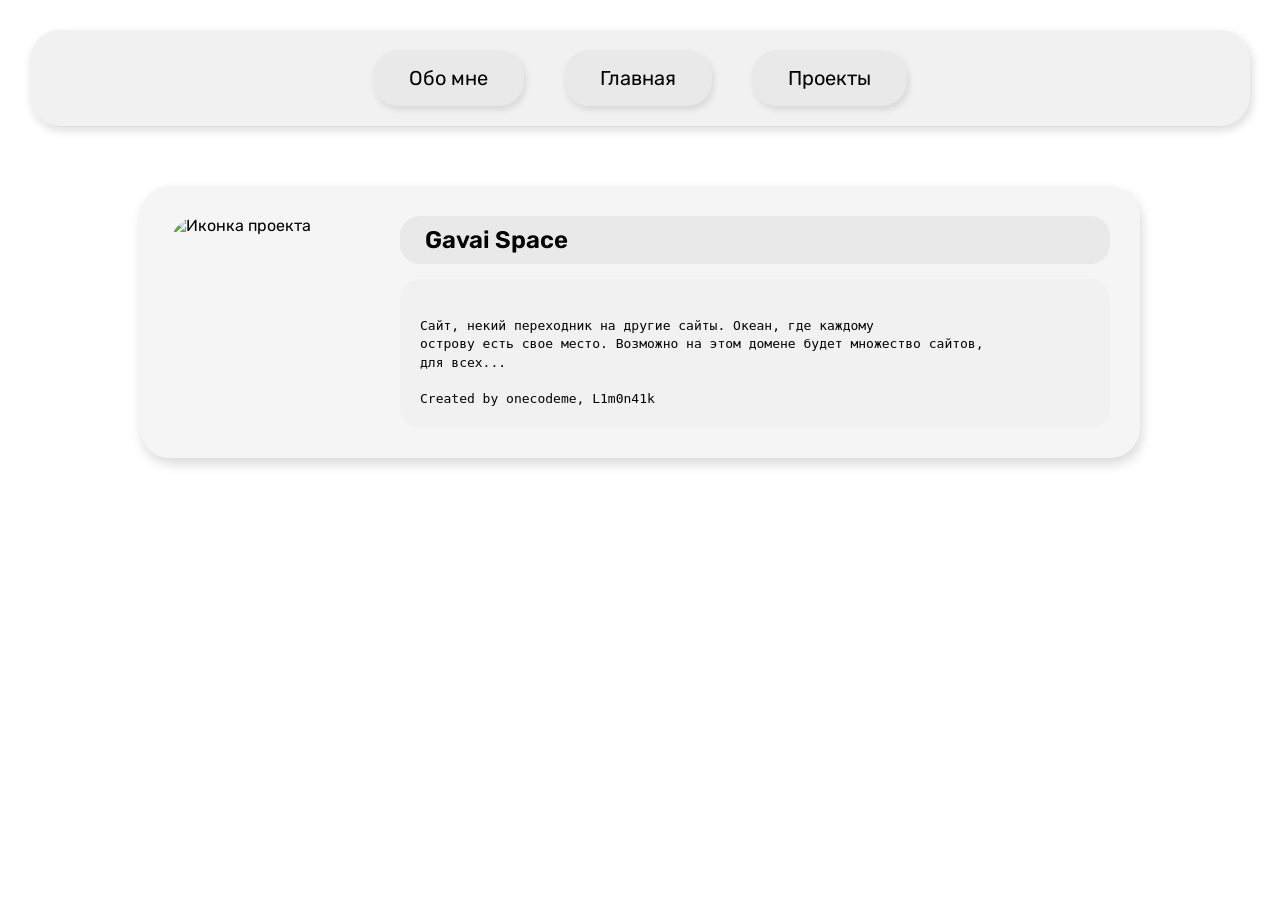
==== index.html @ 10037cd5 "Update index.html" ====
<!DOCTYPE html>
<html lang="ru">
<head>
  <meta charset="UTF-8">
  <title>Gavai Space</title>

  <!-- Основной шрифт — Rubik, fallback — sans-serif -->
  <link href="https://fonts.googleapis.com/css2?family=Rubik:wght@400;600&display=swap" rel="stylesheet">

  <style>
    * {
      box-sizing: border-box;
    }

    body {
      margin: 0;
      padding: 30px;
      background: #ffffff;
      font-family: 'Rubik', sans-serif;
      color: #000;
    }

    .nav-bar {
      display: flex;
      justify-content: center;
      gap: 40px;
      background: #f1f1f1;
      padding: 20px 40px;
      border-radius: 30px;
      box-shadow: 2px 4px 10px rgba(0, 0, 0, 0.15);
      margin-bottom: 60px;
    }

    .nav-bar .nav-link {
      display: inline-block;
      font-size: 20px;
      padding: 16px 36px;
      border-radius: 25px;
      background: #e9e9e9;
      box-shadow: 2px 4px 6px rgba(0,0,0,0.1);
      cursor: pointer;
      transition: background 0.2s;
      font-family: 'Rubik', sans-serif;
      text-decoration: none;
      color: #000;
      user-select: none;
    }

    .nav-bar .nav-link:hover {
      background: #dcdcdc;
    }

    .project-card {
      max-width: 1000px;
      margin: 0 auto;
      background: #f5f5f5;
      border-radius: 30px;
      box-shadow: 2px 6px 12px rgba(0,0,0,0.15);
      padding: 30px;
      display: flex;
      gap: 30px;
    }

    .icon {
      width: 200px;
      height: 200px;
      object-fit: cover;
      border-radius: 30px;
    }

    .content {
      flex: 1;
      display: flex;
      flex-direction: column;
      justify-content: flex-start;
    }

    .title {
      font-size: 24px;
      margin-bottom: 15px;
      background: #e9e9e9;
      display: inline-block;
      padding: 10px 25px;
      border-radius: 20px;
      font-weight: 600;
    }

    .description {
      background: #f1f1f1;
      border-radius: 20px;
      padding: 20px;
      font-family: monospace;
      white-space: pre-line;
      line-height: 1.4;
    }
  </style>
</head>
<body>

  <div class="nav-bar">
    <a href="about" class="nav-link">Обо мне</a>
    <a href="" class="nav-link">Главная</a>
    <a href="projects" class="nav-link">Проекты</a>
  </div>

  <div class="project-card">
    <img src="icon.jpg" class="icon" alt="Иконка проекта">
    <div class="content">
      <div class="title">Gavai Space</div>
      <div class="description">
Сайт, некий переходник на другие сайты. Океан, где каждому 
острову есть свое место. Возможно на этом домене будет множество сайтов,
для всех...

Created by onecodeme, L1m0n41k
      </div>
    </div>
  </div>

</body>
</html>
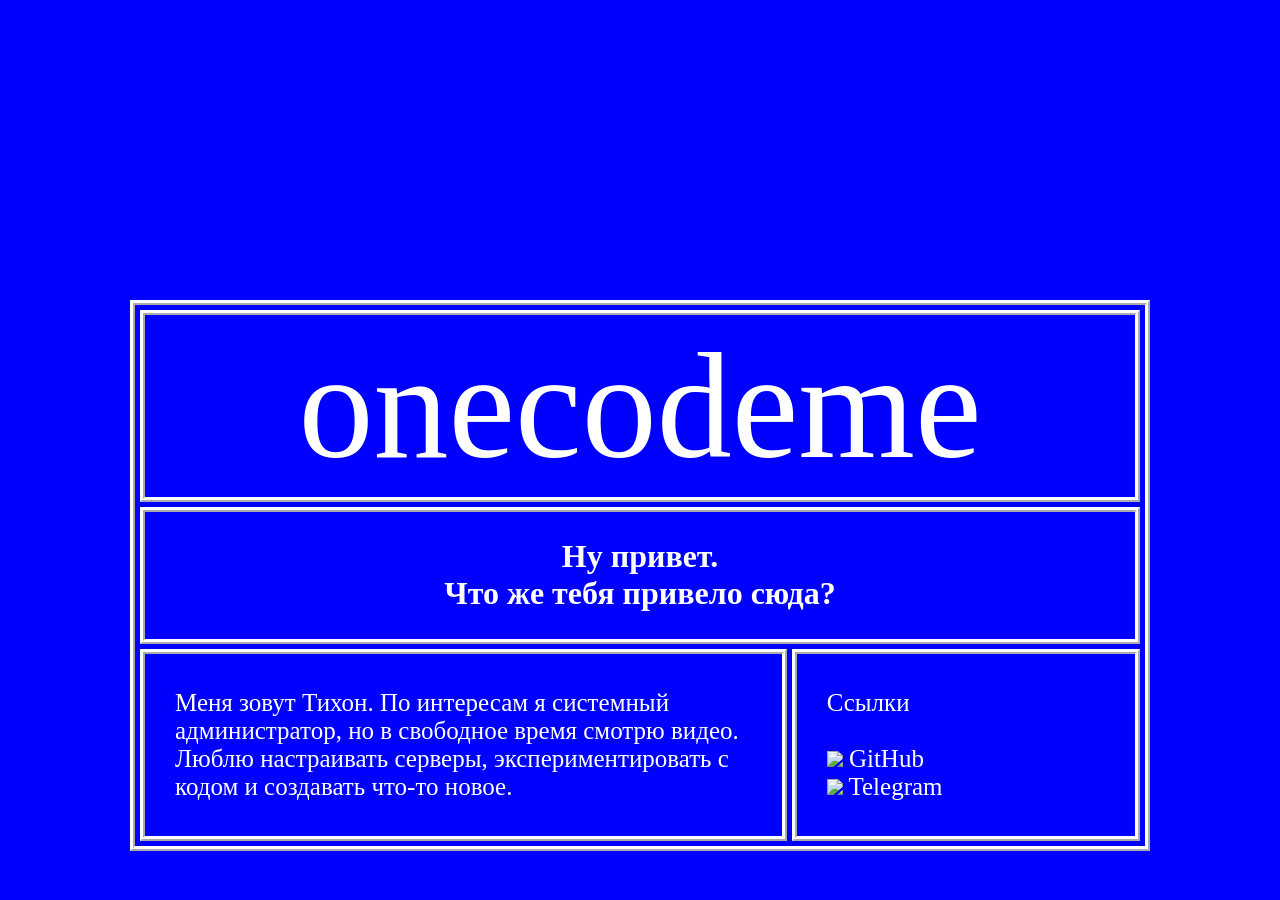
==== commit 7a3478d6: "Add files via upload" ====
--- a/index.html
+++ b/index.html
@@ -1,121 +1,33 @@
 <!DOCTYPE html>
-<html lang="ru">
-<head>
-  <meta charset="UTF-8">
-  <title>Gavai Space</title>
-
-  <!-- Основной шрифт — Rubik, fallback — sans-serif -->
-  <link href="https://fonts.googleapis.com/css2?family=Rubik:wght@400;600&display=swap" rel="stylesheet">
-
-  <style>
-    * {
-      box-sizing: border-box;
-    }
-
-    body {
-      margin: 0;
-      padding: 30px;
-      background: #ffffff;
-      font-family: 'Rubik', sans-serif;
-      color: #000;
-    }
-
-    .nav-bar {
-      display: flex;
-      justify-content: center;
-      gap: 40px;
-      background: #f1f1f1;
-      padding: 20px 40px;
-      border-radius: 30px;
-      box-shadow: 2px 4px 10px rgba(0, 0, 0, 0.15);
-      margin-bottom: 60px;
-    }
-
-    .nav-bar .nav-link {
-      display: inline-block;
-      font-size: 20px;
-      padding: 16px 36px;
-      border-radius: 25px;
-      background: #e9e9e9;
-      box-shadow: 2px 4px 6px rgba(0,0,0,0.1);
-      cursor: pointer;
-      transition: background 0.2s;
-      font-family: 'Rubik', sans-serif;
-      text-decoration: none;
-      color: #000;
-      user-select: none;
-    }
-
-    .nav-bar .nav-link:hover {
-      background: #dcdcdc;
-    }
-
-    .project-card {
-      max-width: 1000px;
-      margin: 0 auto;
-      background: #f5f5f5;
-      border-radius: 30px;
-      box-shadow: 2px 6px 12px rgba(0,0,0,0.15);
-      padding: 30px;
-      display: flex;
-      gap: 30px;
-    }
-
-    .icon {
-      width: 200px;
-      height: 200px;
-      object-fit: cover;
-      border-radius: 30px;
-    }
-
-    .content {
-      flex: 1;
-      display: flex;
-      flex-direction: column;
-      justify-content: flex-start;
-    }
-
-    .title {
-      font-size: 24px;
-      margin-bottom: 15px;
-      background: #e9e9e9;
-      display: inline-block;
-      padding: 10px 25px;
-      border-radius: 20px;
-      font-weight: 600;
-    }
-
-    .description {
-      background: #f1f1f1;
-      border-radius: 20px;
-      padding: 20px;
-      font-family: monospace;
-      white-space: pre-line;
-      line-height: 1.4;
-    }
-  </style>
-</head>
-<body>
-
-  <div class="nav-bar">
-    <a href="about" class="nav-link">Обо мне</a>
-    <a href="" class="nav-link">Главная</a>
-    <a href="projects" class="nav-link">Проекты</a>
-  </div>
-
-  <div class="project-card">
-    <img src="icon.jpg" class="icon" alt="Иконка проекта">
-    <div class="content">
-      <div class="title">Gavai Space</div>
-      <div class="description">
-Сайт, некий переходник на другие сайты. Океан, где каждому 
-острову есть свое место. Возможно на этом домене будет множество сайтов,
-для всех...
-
-Created by onecodeme, L1m0n41k
-      </div>
-    </div>
-  </div>
-
-</body>
-</html>
+<html>
+    <head>
+        <title>
+            project 001 prototype
+        </title>
+        <link rel="stylesheet" type="text/css" href="main.css">
+    </head>
+    <body>
+        <div class="main-container">
+            <div id="header-text" class="part">
+                <p>onecodeme</p>
+            </div>
+            <div class="part" id="Question">
+                <h1>Ну привет. <br> Что же тебя привело сюда?</h1>
+            </div>
+            <div class="base-container">
+                <div id="biography" class="split-container part">
+                    <p>Меня зовут Тихон. По интересам я системный администратор, но в свободное время смотрю видео. Люблю настраивать серверы, экспериментировать с кодом и создавать что-то новое.</p>
+                </div>
+                <div id="links" class="split-container part">
+                    <p style="font-family: 'Cascadia mono';">Ссылки
+                    <br>
+                    <br>
+                    <a href="https://github.com/onecodeme"><img class="logo" src="https://upload.wikimedia.org/wikipedia/commons/thumb/9/91/Octicons-mark-github.svg/1200px-Octicons-mark-github.svg.png"> GitHub</a>
+                    <br>
+                    <a href="https://t.me/onecodeme"><img class="logo" src="https://static.vecteezy.com/system/resources/previews/023/986/534/large_2x/telegram-logo-telegram-logo-transparent-telegram-icon-transparent-free-free-png.png"> Telegram</a>
+                    </p>
+                </div>
+            </div>
+        </div>
+    </body>
+</html>
--- a/main.css
+++ b/main.css
@@ -0,0 +1,64 @@
+body {
+    background-color: blue;
+}
+.main-container {
+    border: 5px ridge #ffffff;
+    max-width: 1000px;
+    margin: 300px auto;
+    margin-bottom: 0;
+    padding: 5px;
+    padding-bottom: 0px;
+    color: #ffffff;
+}
+
+.part {
+    border: 5px ridge #ffffff;
+    margin: 0;
+    margin-bottom: 5px;
+    padding: 5px;
+    color: #ffffff;
+    text-align: center;
+}
+
+#header-text {
+    font-family: bahnschrift;
+    font-size: 150px;
+}
+
+#header-text p {
+    margin: 0px;
+}
+
+.base-container {
+    display: flex;
+    gap: 5px;
+}
+
+.split-container {
+    display: flex;
+    gap: 5px;
+    padding: 10px;
+    padding-left: 30px;
+}
+
+#biography {
+    flex: 2;
+    font-family: "Comic Sans MS";
+    font-size: 25px;
+    text-align: left;
+}
+
+#links {
+    flex: 1;
+    font-size: 25px;
+    text-align: left;
+}
+
+.logo {
+    height: 20px;
+}
+
+a{
+    text-decoration: none;
+    color: #ffffff;
+}
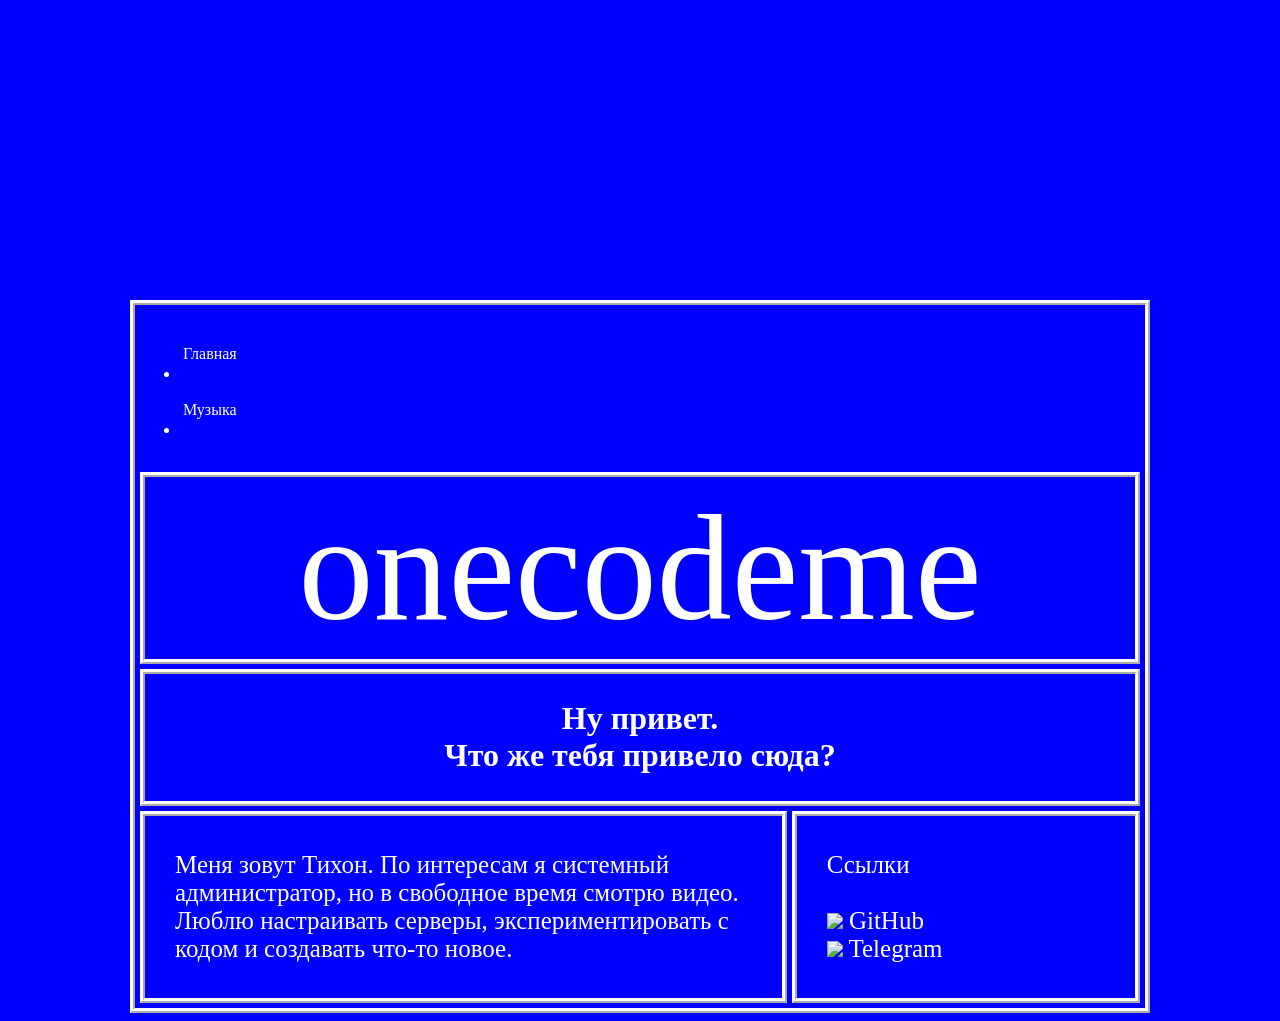
==== commit 8bd8ff49: "Added tabs to general page" ====
--- a/index.html
+++ b/index.html
@@ -5,9 +5,33 @@
             project 001 prototype
         </title>
         <link rel="stylesheet" type="text/css" href="main.css">
+        <meta name="viewport" content="width=device-width, initial-scale=1.0">
     </head>
     <body>
         <div class="main-container">
+            <div class="header">
+               <ul>
+                    <a href="index.html">
+                    <li class="button disabled">
+                        <table>
+                              <tr>
+                                    <td><p>Главная</p></td>
+                              </tr>
+                        </table>
+                    </li>
+                    </a>
+                    <a href="music.html">
+                    <li class="button">
+                        <table>
+                            <tr>
+                                <td><p>Музыка</p></td>
+                            </tr>
+                        </table>
+                    </li>
+                    </a>
+                    <br style="clear: both;">
+                </ul>
+            </div>
             <div id="header-text" class="part">
                 <p>onecodeme</p>
             </div>
--- a/main.css
+++ b/main.css
@@ -61,4 +61,27 @@
 a{
     text-decoration: none;
     color: #ffffff;
+}
+@media (max-width: 768px) {
+        
+    .main-container {
+        margin: 10px auto;
+        padding: 8px;
+    }
+
+    .base-container {
+        flex-direction: column; /* колонки становятся вертикальными */
+    }
+
+    .split-container {
+        padding-left: 10px;
+    }
+
+    #Question h1 {
+        font-size: 24px;
+    }
+
+    #header-text {
+        font-size: 65px;
+    }
 }
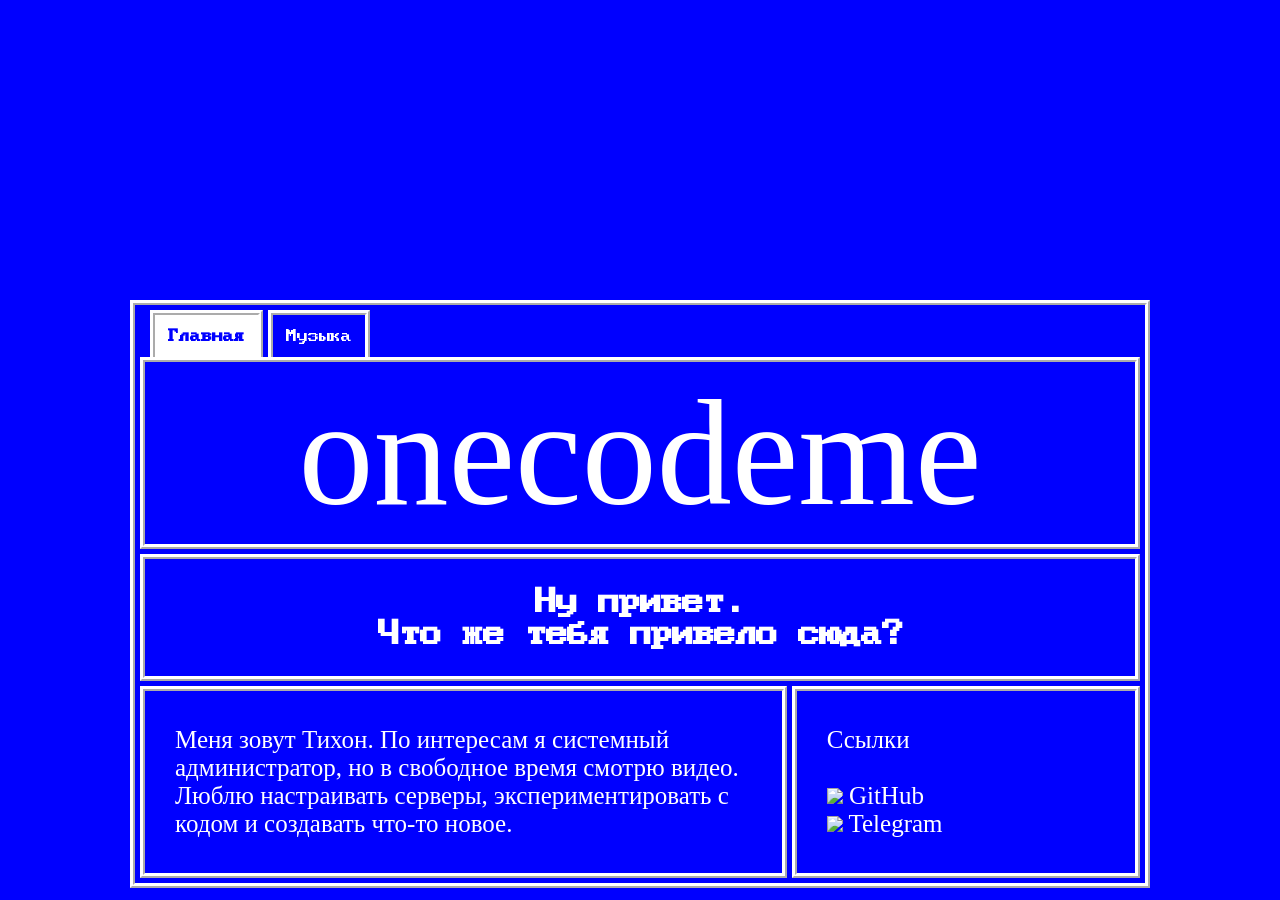
==== commit d2d28fe5: "Bug fixes" ====
--- a/index.html
+++ b/index.html
@@ -11,24 +11,24 @@
         <div class="main-container">
             <div class="header">
                <ul>
+                    <li class="button disabled">
                     <a href="index.html">
-                    <li class="button disabled">
                         <table>
                               <tr>
                                     <td><p>Главная</p></td>
                               </tr>
                         </table>
+                    </a>
                     </li>
-                    </a>
-                    <a href="music.html">
                     <li class="button">
+                        <a href="music.html">
                         <table>
                             <tr>
                                 <td><p>Музыка</p></td>
                             </tr>
                         </table>
+                        </a>
                     </li>
-                    </a>
                     <br style="clear: both;">
                 </ul>
             </div>
--- a/main.css
+++ b/main.css
@@ -1,3 +1,8 @@
+@font-face {
+    font-family: 'BigBlueTermPlus Nerd Font';
+    src: url('fonts/BigBlueTermPlusNerdFont-Regular.ttf') format('truetype');
+}
+
 body {
     background-color: blue;
 }
@@ -41,6 +46,10 @@
     padding-left: 30px;
 }
 
+#Question {
+    font-family: 'BigBlueTermPlus Nerd Font';
+}
+
 #biography {
     flex: 2;
     font-family: "Comic Sans MS";
@@ -62,6 +71,47 @@
     text-decoration: none;
     color: #ffffff;
 }
+
+.header ul {
+    list-style: none;
+    margin: 0 0 0 10px;
+    padding: 0;
+}
+
+.header li {
+    float: left;
+    border: 5px ridge white;
+    border-bottom: none;
+    margin-right: 5px;
+}
+
+.header p {
+    margin: 10px; 
+    font-family: 'BigBlueTermPlus Nerd Font'; 
+}
+
+.header li a {
+    color: inherit;
+}
+
+.disabled {
+    font-weight: bold;
+    background-color: white;
+    color: blue;
+    pointer-events: none;
+}
+
+.button:hover {
+    background-color: white;
+    cursor: pointer;
+    color: blue;
+}
+
+#tracks {
+    height: 300px;
+    overflow-y: auto;
+}
+
 @media (max-width: 768px) {
         
     .main-container {
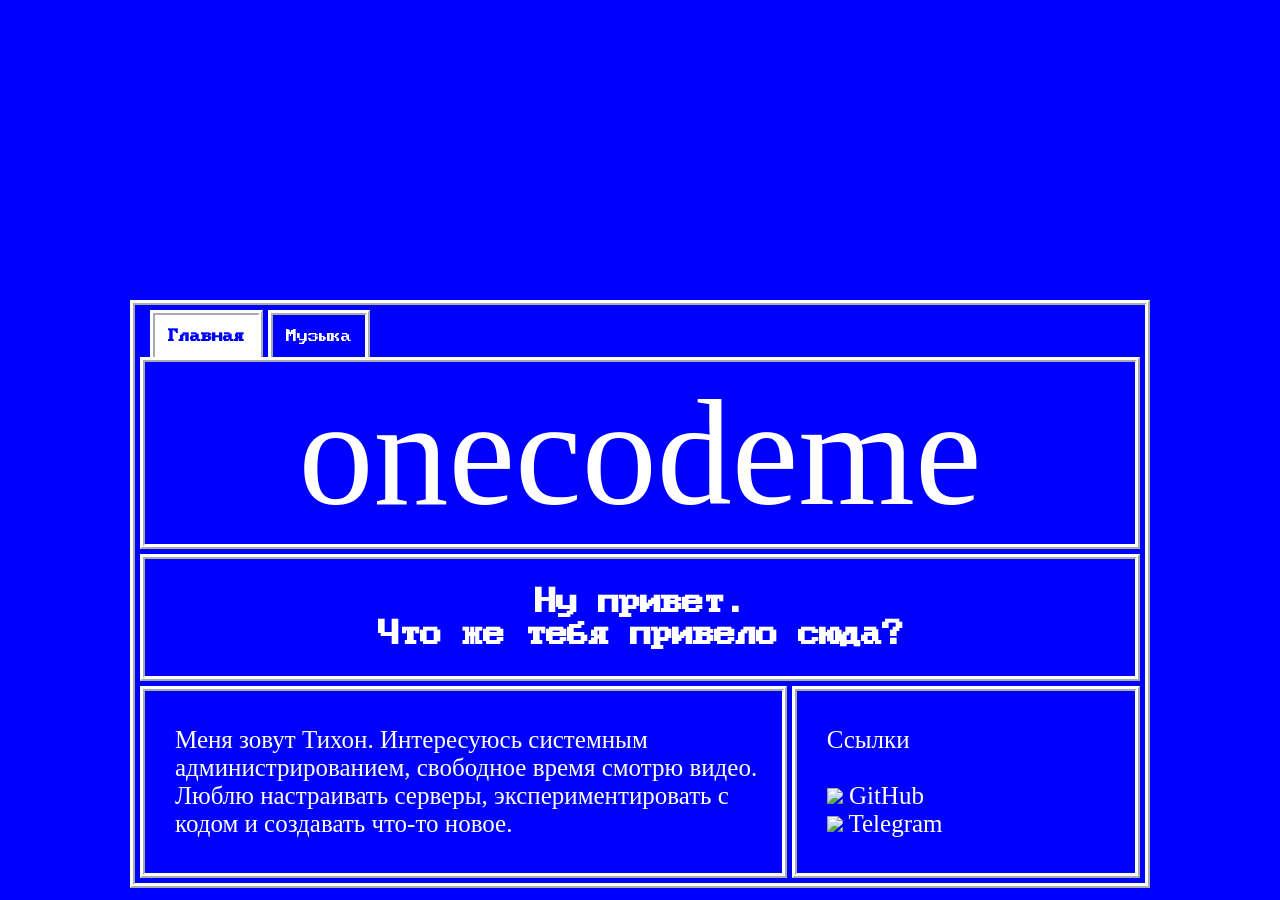
==== commit 62eefb50: "Update biography" ====
--- a/index.html
+++ b/index.html
@@ -40,7 +40,7 @@
             </div>
             <div class="base-container">
                 <div id="biography" class="split-container part">
-                    <p>Меня зовут Тихон. По интересам я системный администратор, но в свободное время смотрю видео. Люблю настраивать серверы, экспериментировать с кодом и создавать что-то новое.</p>
+                    <p>Меня зовут Тихон. Интересуюсь системным администрированием, свободное время смотрю видео. Люблю настраивать серверы, экспериментировать с кодом и создавать что-то новое.</p>
                 </div>
                 <div id="links" class="split-container part">
                     <p style="font-family: 'Cascadia mono';">Ссылки
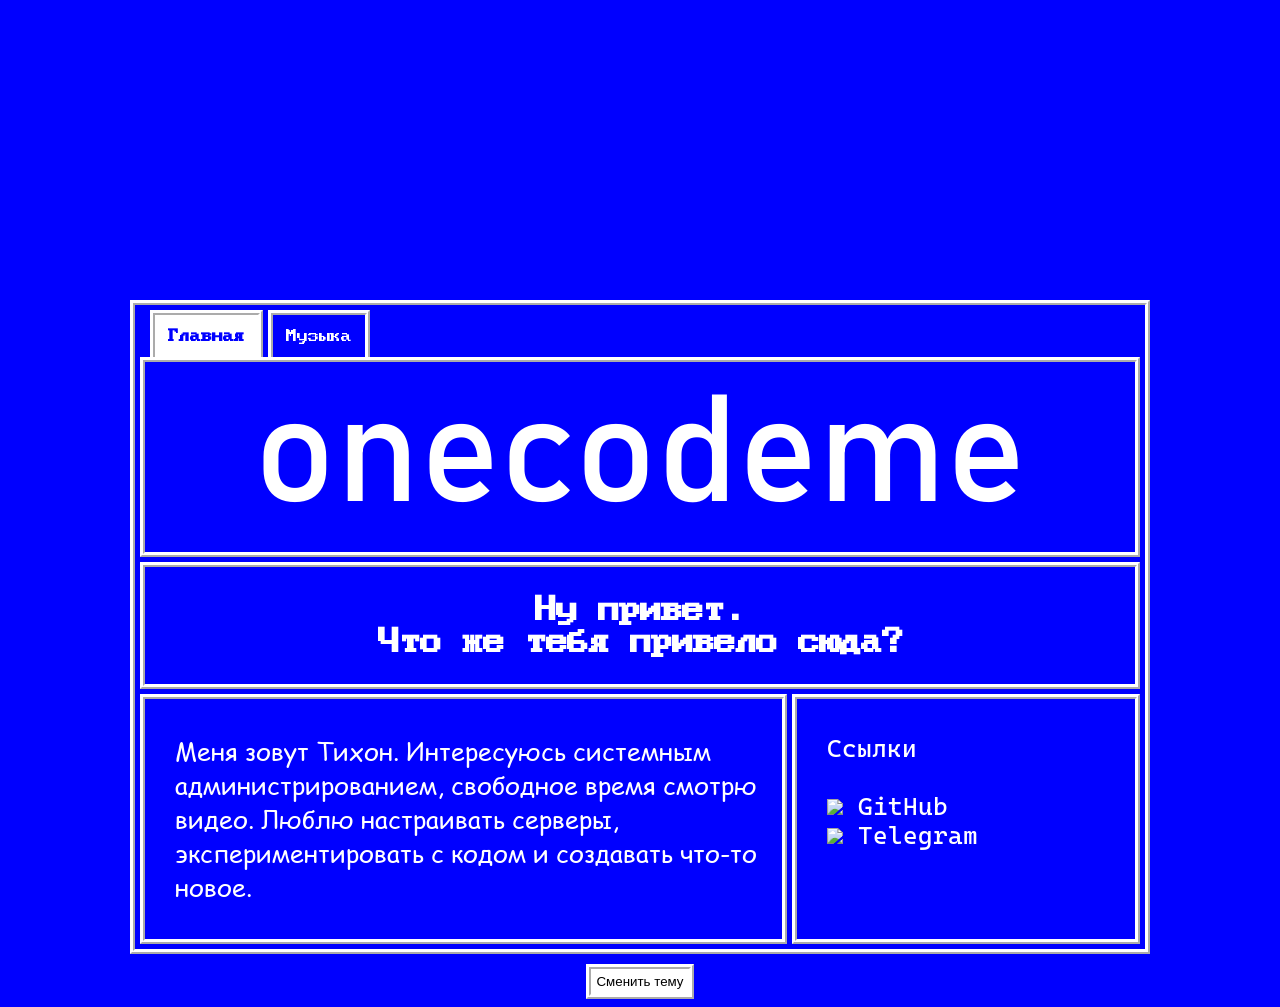
==== commit f4723979: "Added theme switch" ====
--- a/index.html
+++ b/index.html
@@ -53,5 +53,9 @@
                 </div>
             </div>
         </div>
+        <div style="text-align: center;">
+            <input type="button" value="Сменить тему" class="toggle-theme" />
+        </div>
+        <script src="theme.js"></script>
     </body>
 </html>
--- a/main.css
+++ b/main.css
@@ -3,25 +3,51 @@
     src: url('fonts/BigBlueTermPlusNerdFont-Regular.ttf') format('truetype');
 }
 
+@font-face {
+    font-family: 'Bahnschrift';
+    src: url('fonts/bahnschrift.ttf') format('truetype');
+}
+
+@font-face {
+    font-family: 'Comic Sans MS';
+    src: url('fonts/comic.ttf') format('truetype');
+}
+
+@font-face {
+    font-family: 'Cascadia Mono';
+    src: url('fonts/CascadiaMono-Regular.ttf') format('truetype');
+}
+
+:root{
+    --background: blue;
+    --foreground: white;
+}
+
+:root[theme='fixed'] {
+    --background: #102419;
+    --foreground: #9FE8C1;
+}
+
 body {
-    background-color: blue;
+    background-color: var(--background);
 }
+
 .main-container {
-    border: 5px ridge #ffffff;
+    border: 5px ridge var(--foreground);
     max-width: 1000px;
     margin: 300px auto;
     margin-bottom: 0;
     padding: 5px;
     padding-bottom: 0px;
-    color: #ffffff;
+    color: var(--foreground);
 }
 
 .part {
-    border: 5px ridge #ffffff;
+    border: 5px ridge var(--foreground);
     margin: 0;
     margin-bottom: 5px;
     padding: 5px;
-    color: #ffffff;
+    color: var(--foreground);
     text-align: center;
 }
 
@@ -69,7 +95,7 @@
 
 a{
     text-decoration: none;
-    color: #ffffff;
+    color: var(--foreground);
 }
 
 .header ul {
@@ -80,7 +106,7 @@
 
 .header li {
     float: left;
-    border: 5px ridge white;
+    border: 5px ridge var(--foreground);
     border-bottom: none;
     margin-right: 5px;
 }
@@ -96,20 +122,27 @@
 
 .disabled {
     font-weight: bold;
-    background-color: white;
-    color: blue;
+    background-color: var(--foreground);
+    color: var(--background);
     pointer-events: none;
 }
 
 .button:hover {
-    background-color: white;
+    background-color: var(--foreground);
     cursor: pointer;
-    color: blue;
+    color: var(--background);
 }
 
 #tracks {
     height: 300px;
     overflow-y: auto;
+}
+
+.toggle-theme {
+    margin-top: 10px;
+    background-color: var(--foreground);
+    border: 5px ridge var(--foreground);
+    padding: 5px;
 }
 
 @media (max-width: 768px) {
